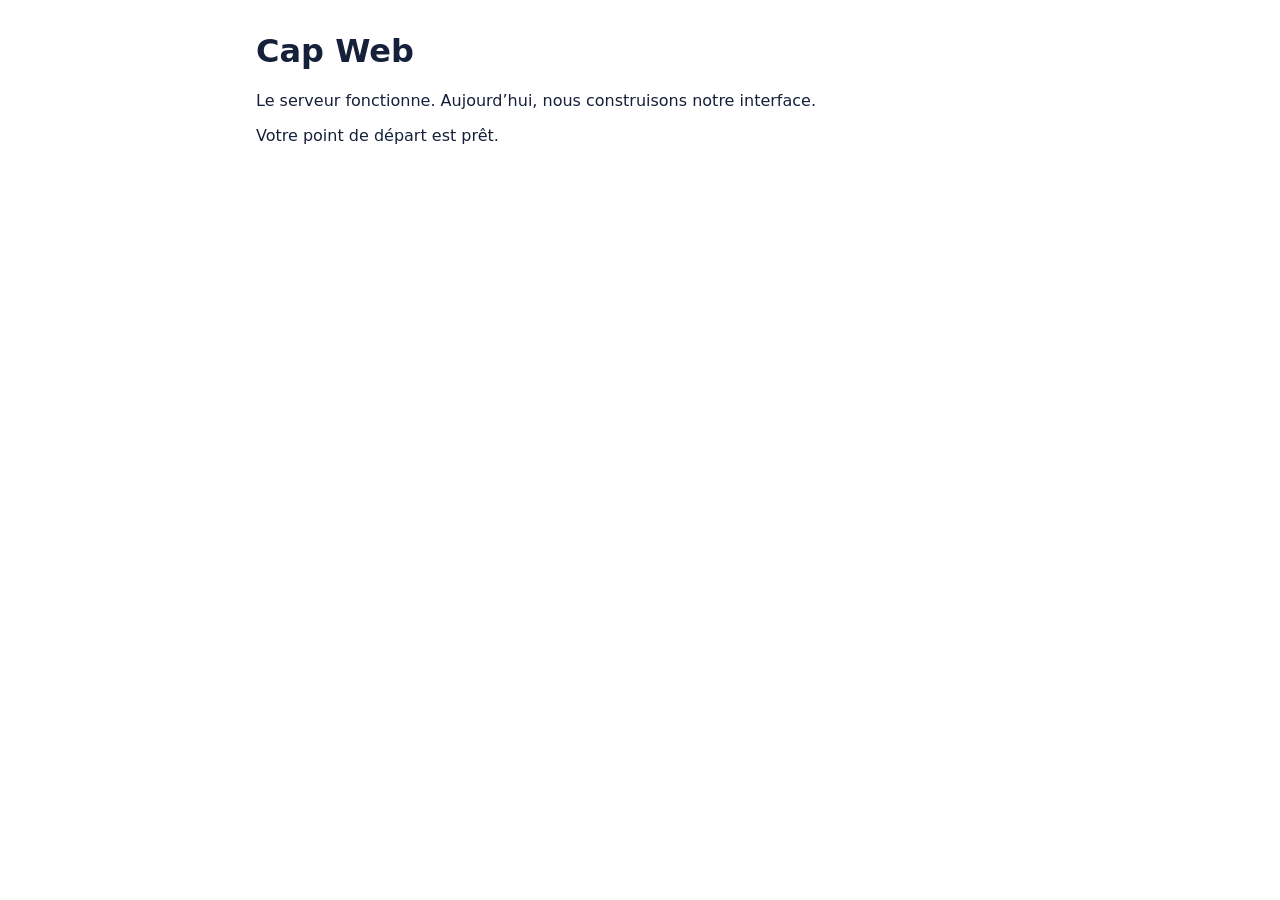
==== atelier/public/index.html @ 2eacd631 "J1-01 Équipage : paquet de départ et carnet du binôme b05" ====
<!doctype html>
<html lang="fr">
<head>
  <meta charset="utf-8">
  <meta name="viewport" content="width=device-width, initial-scale=1">
  <title>Cap Web — départ</title>
  <link rel="stylesheet" href="./styles.css">
</head>
<body>
  <main>
    <h1>Cap Web</h1>
    <p>Le serveur fonctionne. Aujourd’hui, nous construisons notre interface.</p>
    <p id="status" role="status"></p>
  </main>
  <script type="module" src="./js/app.js"></script>
</body>
</html>
---- atelier/public/styles.css ----
body { font-family: system-ui, sans-serif; margin: 2rem; color: #15213a; background: white; }
main { max-width: 48rem; margin-inline: auto; }
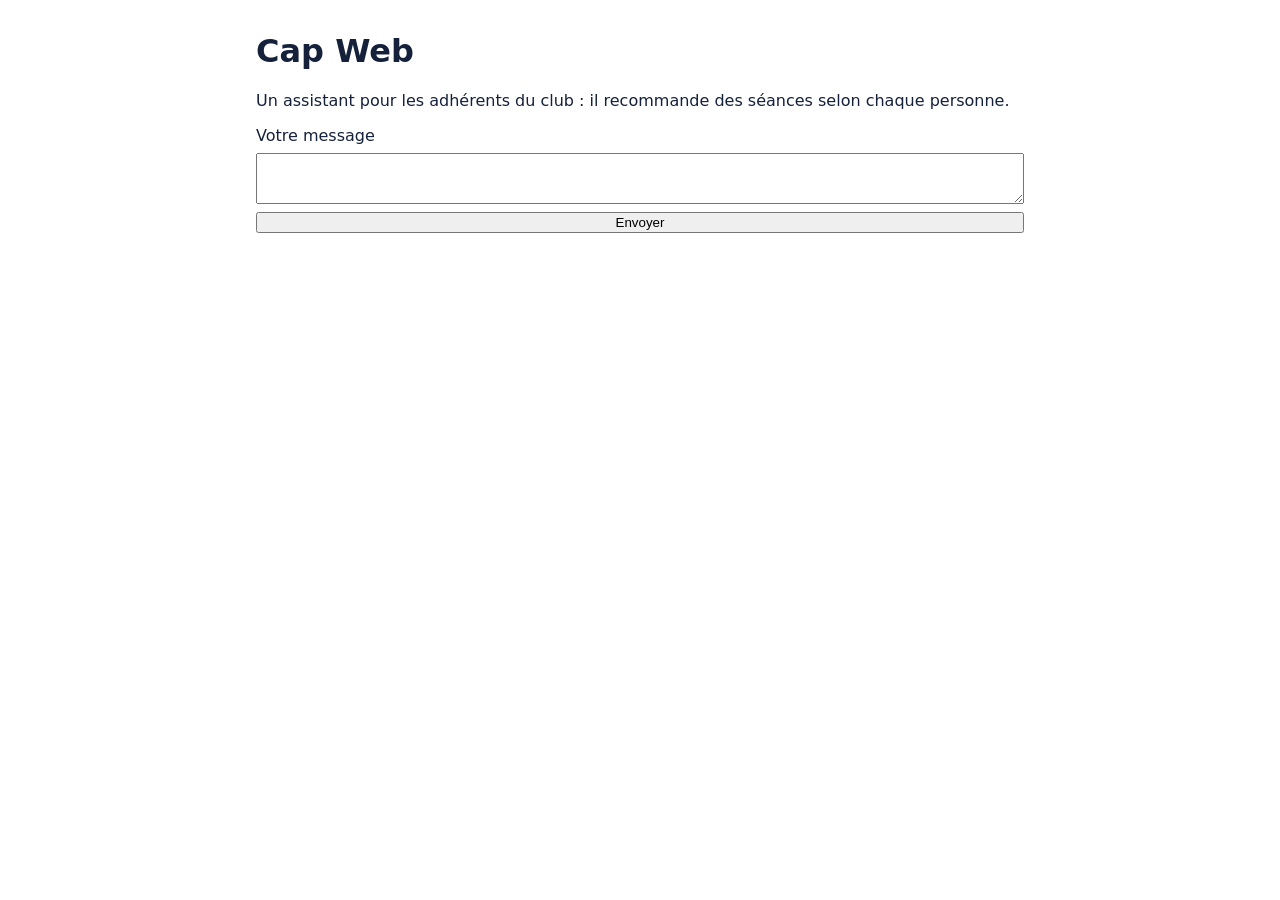
==== commit 7681d719: "J1 : squelette de Cap Web (prompt structuré)" ====
--- a/atelier/public/index.html
+++ b/atelier/public/index.html
@@ -3,15 +3,21 @@
 <head>
   <meta charset="utf-8">
   <meta name="viewport" content="width=device-width, initial-scale=1">
-  <title>Cap Web — départ</title>
+  <title>Cap Web</title>
   <link rel="stylesheet" href="./styles.css">
 </head>
 <body>
   <main>
     <h1>Cap Web</h1>
-    <p>Le serveur fonctionne. Aujourd’hui, nous construisons notre interface.</p>
+    <p>Un assistant pour les adhérents du club : il recommande des séances selon chaque personne.</p>
+    <ul id="messages"></ul>
+    <form id="chat-form">
+      <label for="message">Votre message</label>
+      <textarea id="message" name="message" maxlength="320" rows="3"></textarea>
+      <button type="submit">Envoyer</button>
+    </form>
     <p id="status" role="status"></p>
   </main>
-  <script type="module" src="./js/app.js"></script>
+  <script src="./js/app.js"></script>
 </body>
 </html>
--- a/atelier/public/styles.css
+++ b/atelier/public/styles.css
@@ -1,2 +1,21 @@
-body { font-family: system-ui, sans-serif; margin: 2rem; color: #15213a; background: white; }
-main { max-width: 48rem; margin-inline: auto; }
+body {
+  font-family: system-ui, sans-serif;
+  margin: 2rem;
+  color: #15213a;
+  background: white;
+}
+
+main {
+  max-width: 48rem;
+  margin-inline: auto;
+}
+
+#messages {
+  list-style: none;
+  padding: 0;
+}
+
+#chat-form {
+  display: grid;
+  gap: 0.5rem;
+}
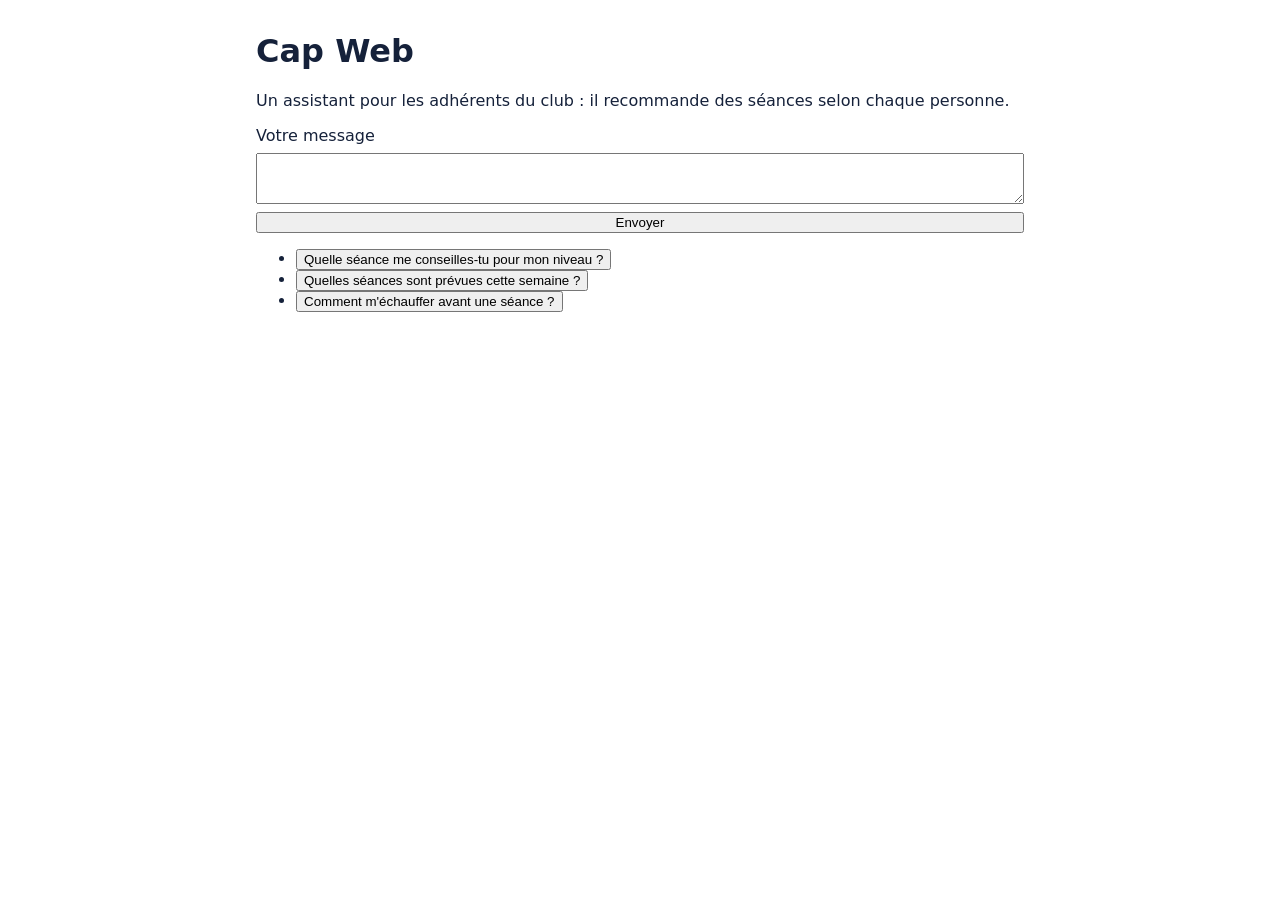
==== commit 1a7786d7: "J1 : étape 1, boutons de questions" ====
--- a/atelier/public/index.html
+++ b/atelier/public/index.html
@@ -16,6 +16,11 @@
       <textarea id="message" name="message" maxlength="320" rows="3"></textarea>
       <button type="submit">Envoyer</button>
     </form>
+    <ul id="suggestions">
+      <li><button type="button">Quelle séance me conseilles-tu pour mon niveau ?</button></li>
+      <li><button type="button">Quelles séances sont prévues cette semaine ?</button></li>
+      <li><button type="button">Comment m'échauffer avant une séance ?</button></li>
+    </ul>
     <p id="status" role="status"></p>
   </main>
   <script src="./js/app.js"></script>
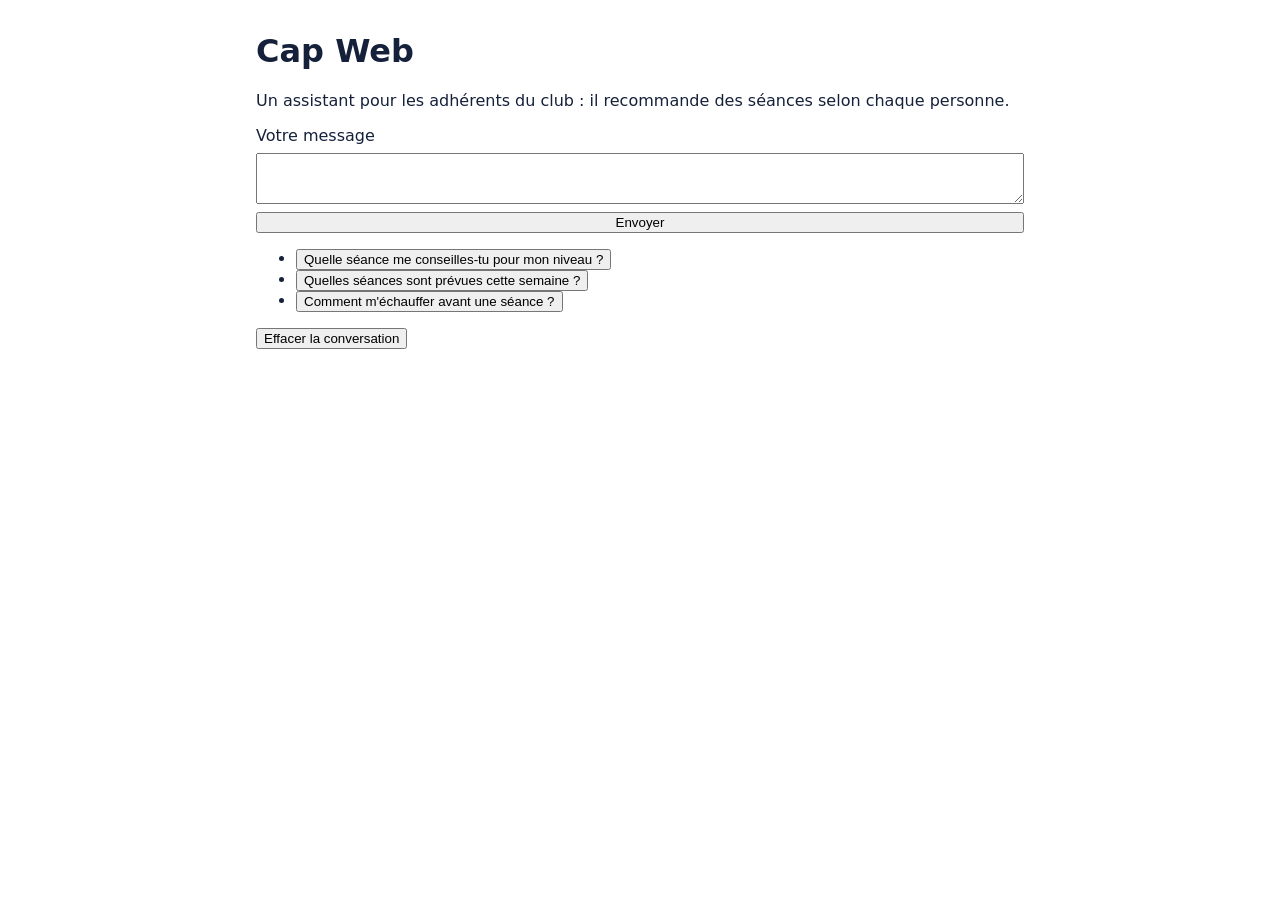
==== commit 7168b140: "J1 : la mémoire, capweb.historique et bouton Effacer" ====
--- a/atelier/public/index.html
+++ b/atelier/public/index.html
@@ -21,8 +21,9 @@
       <li><button type="button">Quelles séances sont prévues cette semaine ?</button></li>
       <li><button type="button">Comment m'échauffer avant une séance ?</button></li>
     </ul>
+    <button type="button" id="effacer">Effacer la conversation</button>
     <p id="status" role="status"></p>
   </main>
-  <script src="./js/app.js"></script>
+  <script type="module" src="./js/app.js"></script>
 </body>
 </html>
--- a/atelier/public/styles.css
+++ b/atelier/public/styles.css
@@ -15,6 +15,10 @@
   padding: 0;
 }
 
+#messages li {
+  overflow-wrap: break-word;
+}
+
 #chat-form {
   display: grid;
   gap: 0.5rem;
